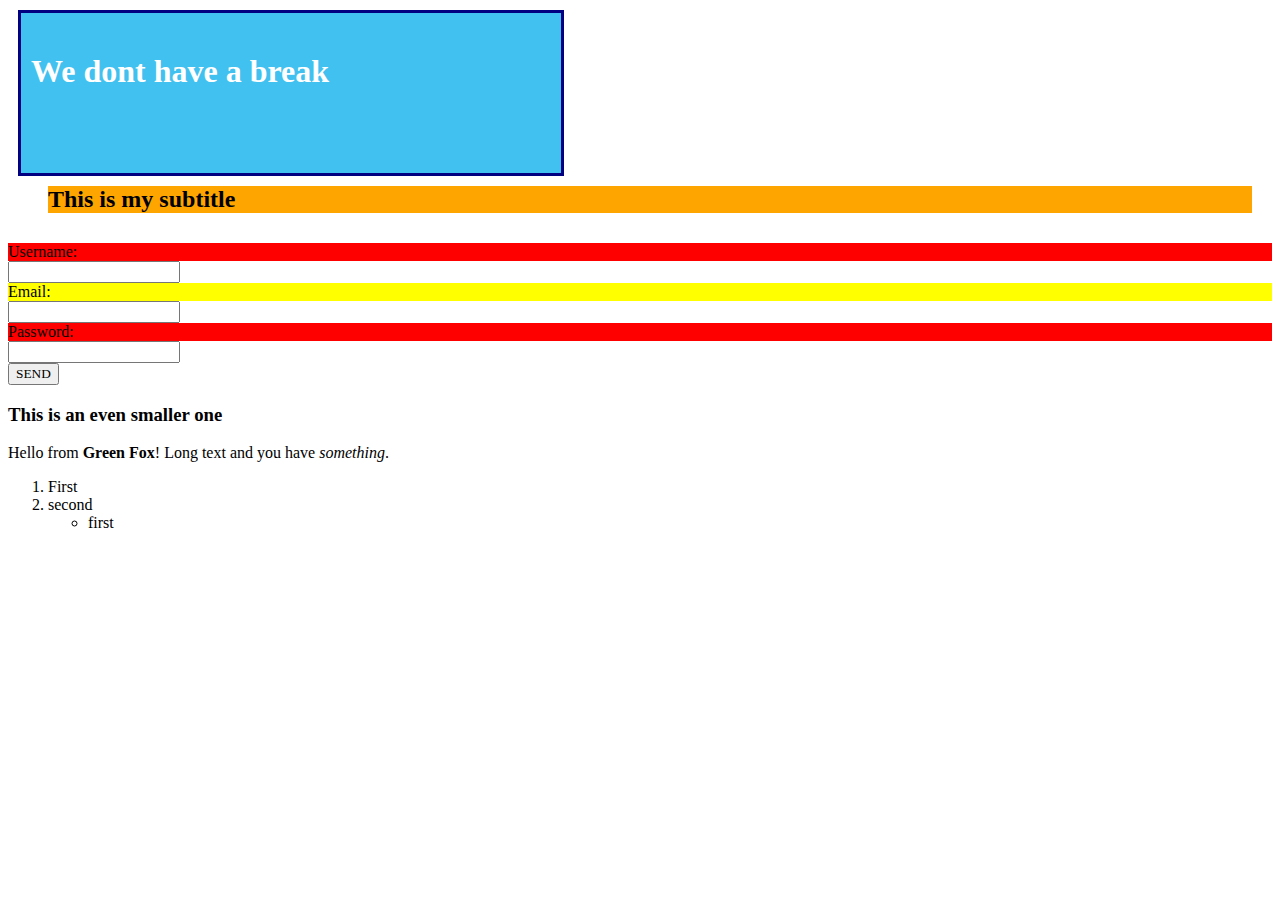
==== index.html @ ffa00544 "Add files via upload" ====
<!DOCTYPE html>
<html lang="en" >
<head>
  <meta charset="UTF-8">
  <title>CodePen - A Pen by Martina</title>
  <link rel="stylesheet" href="./style.css">

</head>
<body>
<!-- partial:index.partial.html -->
<header anyAttributeName="something">
  <h1>We dont have a break</h1>
  <h2> This is my subtitle</h2>
</header>
<form action="">
  <label for="usernameInput" class="red">Username:</label> <input    type="text" id="usernameInput">
  <label for="emailInput" class="yellow"> Email:</label> <input  type="email" id="emailInput"> 
 <label for="passwordInput" class="red"> Password: </label>
 <input type="password" id="passwordInput">
 <button>SEND</button>
</form>
<main>
  <h3>This is an even smaller one</h3>
  <p><span>Hello</span>  from <strong>Green Fox</strong>! Long text and you  have <em>something</em>.</p>
</main>
<ol>
 <li>First</li>
 <li>second</li>
  
<ul>
 <li>first</li>
<!-- partial -->
  
</body>
</html>
---- style.css ----
*{
 font-family: cursive;
}
h1 {
  background: #41C1F0;
  color: white;
  margin: 10px;
  border: 3px solid navy;
  padding: 40px 30px 20px 10px;
  width: 500px;
  height: 100px;
}
h2 {
  background: orange;
  margin: 10px 20px 30px 40px
}
.red {
  background: red;
}
.yellow {
  background: yellow;
}

label, button, input{
  display: block;
}
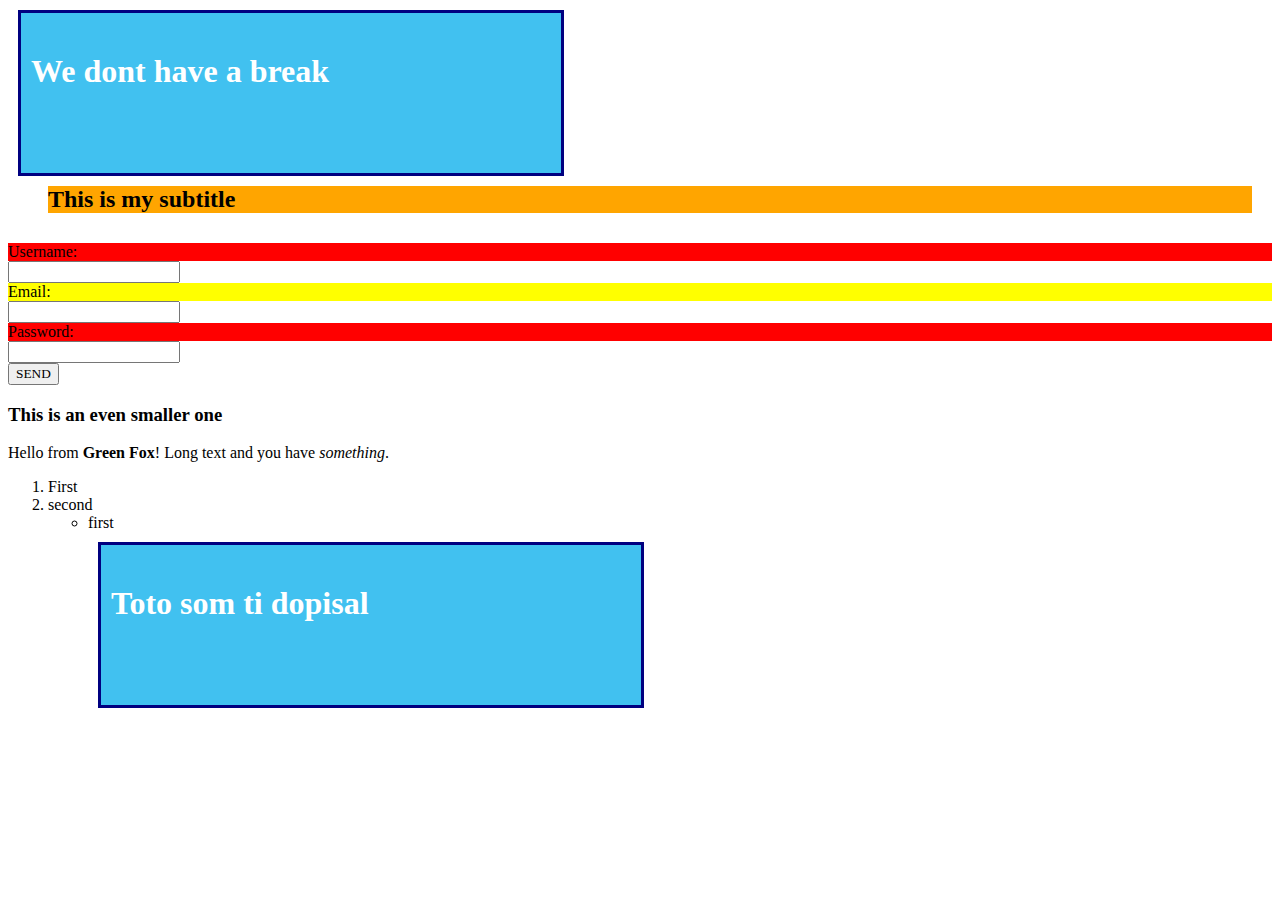
==== commit 8fb9ba7c: "Update index.html" ====
--- a/index.html
+++ b/index.html
@@ -30,6 +30,6 @@
 <ul>
  <li>first</li>
 <!-- partial -->
-  
+  <h1>Toto som ti dopisal</h1>
 </body>
 </html>
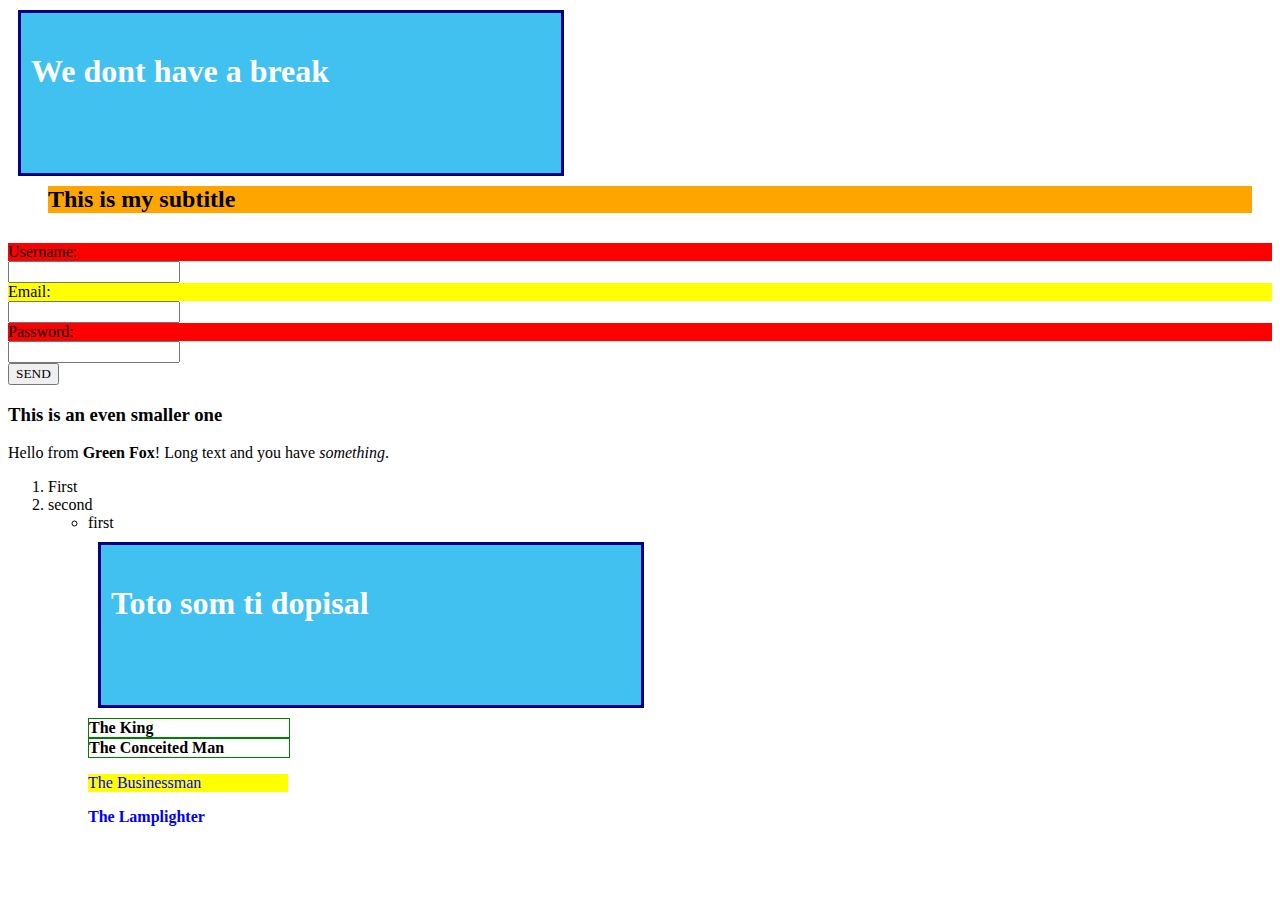
==== commit 1425f289: "update" ====
--- a/index.html
+++ b/index.html
@@ -31,5 +31,14 @@
  <li>first</li>
 <!-- partial -->
   <h1>Toto som ti dopisal</h1>
+  <div class="container">
+    <div id="b325" class="asteroid">The King</div>
+    <div class="asteroid b326">The Conceited Man</div>
+  </div>
+  <p class="asteroid big">The Businessman</p>
+  <div class="asteroid b329 big">The Lamplighter</div>
 </body>
 </html>
+
+
+
--- a/style.css
+++ b/style.css
@@ -23,4 +23,18 @@
 
 label, button, input{
   display: block;
-}+}
+.big{
+  color: blue;
+  background-color: yellow;
+}
+.asteroid{
+  width: 200px;
+}
+.b326, #b325, .b329{
+  background-color: white;
+  font-weight: bold;
+}
+.b326, #b325{
+  border: solid 1px green;
+}
